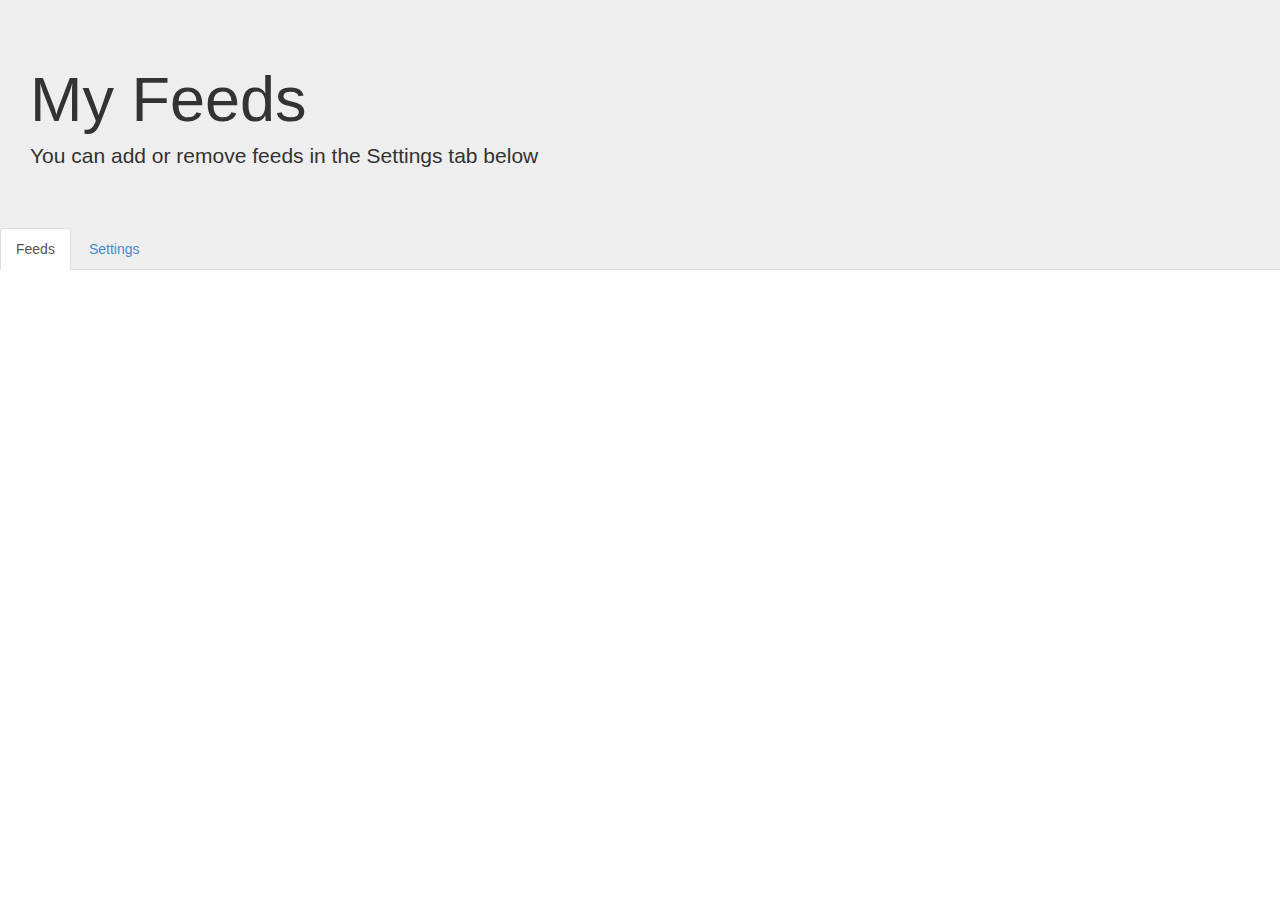
==== html/index.html @ 55298ed6 "Basic skeleton" ====
<!DOCTYPE html>
<html>
  <head>
    <meta charset="utf-8">
    <title>RSS Feeds</title>
    <meta author="Varun Ramakrishnan" />

    <link rel="stylesheet" href="../css/lib/bootstrap/bootstrap.css" />
    <link rel="stylesheet" href="../css/custom/style.css" />
    <script src="../js/lib/jquery/jquery-2.0.0.js"></script>
    <script src="../js/lib/bootstrap/bootstrap.js"></script>
    <script src="../js/lib/angular/angular.js"></script>
    <script src="../js/lib/angular/angular-resource.js"></script>
    <script src="../js/lib/angular/angular-route.js"></script>

    <script src="../js/custom/app.js"></script>
    <script src="../js/custom/controllers.js"></script>
  </head>

  <body ng-app="">
    <div class="jumbotron">
      <h1>My Feeds</h1>
      <p>You can add or remove feeds in the Settings tab below</p>
    </div>

    <ul class="nav nav-tabs">
      <li role="presentation" class="active"><a href="">Feeds</a></li>
      <li role="presentation" class=""><a href="">Settings</a></li>
    </ul>


  </body>
</html>
---- css/custom/style.css ----
.jumbotron {
  margin: 0px;
}

.nav-tabs {
  background-color: #eeeeee;
}
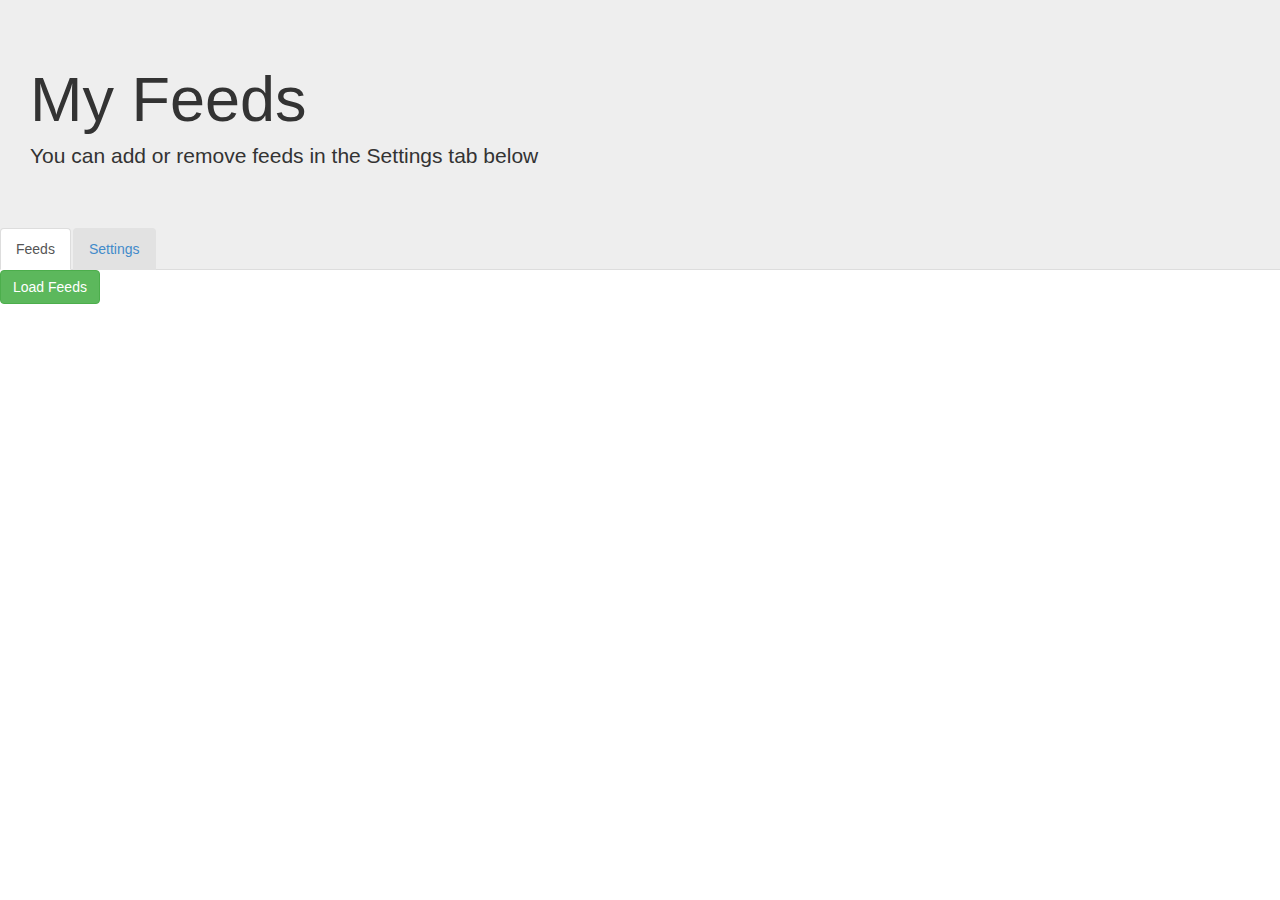
==== commit f821899f: "Got the basic feed loading process working" ====
--- a/html/index.html
+++ b/html/index.html
@@ -1,33 +1,48 @@
 <!DOCTYPE html>
 <html>
-  <head>
-    <meta charset="utf-8">
-    <title>RSS Feeds</title>
-    <meta author="Varun Ramakrishnan" />
+    <head>
+        <meta charset="utf-8">
+        <title>RSS Feeds</title>
+        <meta author="Varun Ramakrishnan"/>
 
-    <link rel="stylesheet" href="../css/lib/bootstrap/bootstrap.css" />
-    <link rel="stylesheet" href="../css/custom/style.css" />
-    <script src="../js/lib/jquery/jquery-2.0.0.js"></script>
-    <script src="../js/lib/bootstrap/bootstrap.js"></script>
-    <script src="../js/lib/angular/angular.js"></script>
-    <script src="../js/lib/angular/angular-resource.js"></script>
-    <script src="../js/lib/angular/angular-route.js"></script>
+        <link rel="stylesheet" href="../css/lib/bootstrap/bootstrap.css"/>
+        <link rel="stylesheet" href="../css/custom/style.css"/>
 
-    <script src="../js/custom/app.js"></script>
-    <script src="../js/custom/controllers.js"></script>
-  </head>
+        <script src="../js/lib/jquery/jquery-2.0.0.js"></script>
+        <script src="../js/lib/bootstrap/bootstrap.js"></script>
+        <script src="../js/lib/angular/angular.js"></script>
+        <script src="../js/lib/angular/angular-resource.js"></script>
+        <script src="../js/lib/angular/angular-route.js"></script>
+        <script type="text/javascript" src="https://www.google.com/jsapi"></script>
+        <script type="text/javascript">
+            google.load("feeds", "1") //Load Google Ajax Feed API (version 1)
+        </script>
 
-  <body ng-app="">
-    <div class="jumbotron">
-      <h1>My Feeds</h1>
-      <p>You can add or remove feeds in the Settings tab below</p>
-    </div>
+        <script src="../js/custom/app.js"></script>
+    </head>
 
-    <ul class="nav nav-tabs">
-      <li role="presentation" class="active"><a href="">Feeds</a></li>
-      <li role="presentation" class=""><a href="">Settings</a></li>
-    </ul>
+    <body ng-app="FeedReader">
+        <div class="jumbotron">
+            <h1>My Feeds</h1>
+            <p>You can add or remove feeds in the Settings tab below</p>
+        </div>
 
+        <ul class="nav nav-tabs">
+            <li role="presentation" class="active">
+                <a href="">Feeds</a>
+            </li>
+            <li role="presentation" class="">
+                <a href="">Settings</a>
+            </li>
+        </ul>
 
-  </body>
+        <div class="container-fluid" ng-controller="FeedController">
+            <a href="" ng-click="loadFeed()" class="btn btn-success">Load Feeds</a>
+            <ul ng-repeat="entry in result.feed.entries">
+                <li>
+                    <h3>{{entry.title}}</h3>
+                </li>
+            </ul>
+        </div>
+    </body>
 </html>
--- a/css/custom/style.css
+++ b/css/custom/style.css
@@ -5,3 +5,7 @@
 .nav-tabs {
   background-color: #eeeeee;
 }
+
+.nav-tabs > li > a {
+  background-color: #e2e2e2;
+}
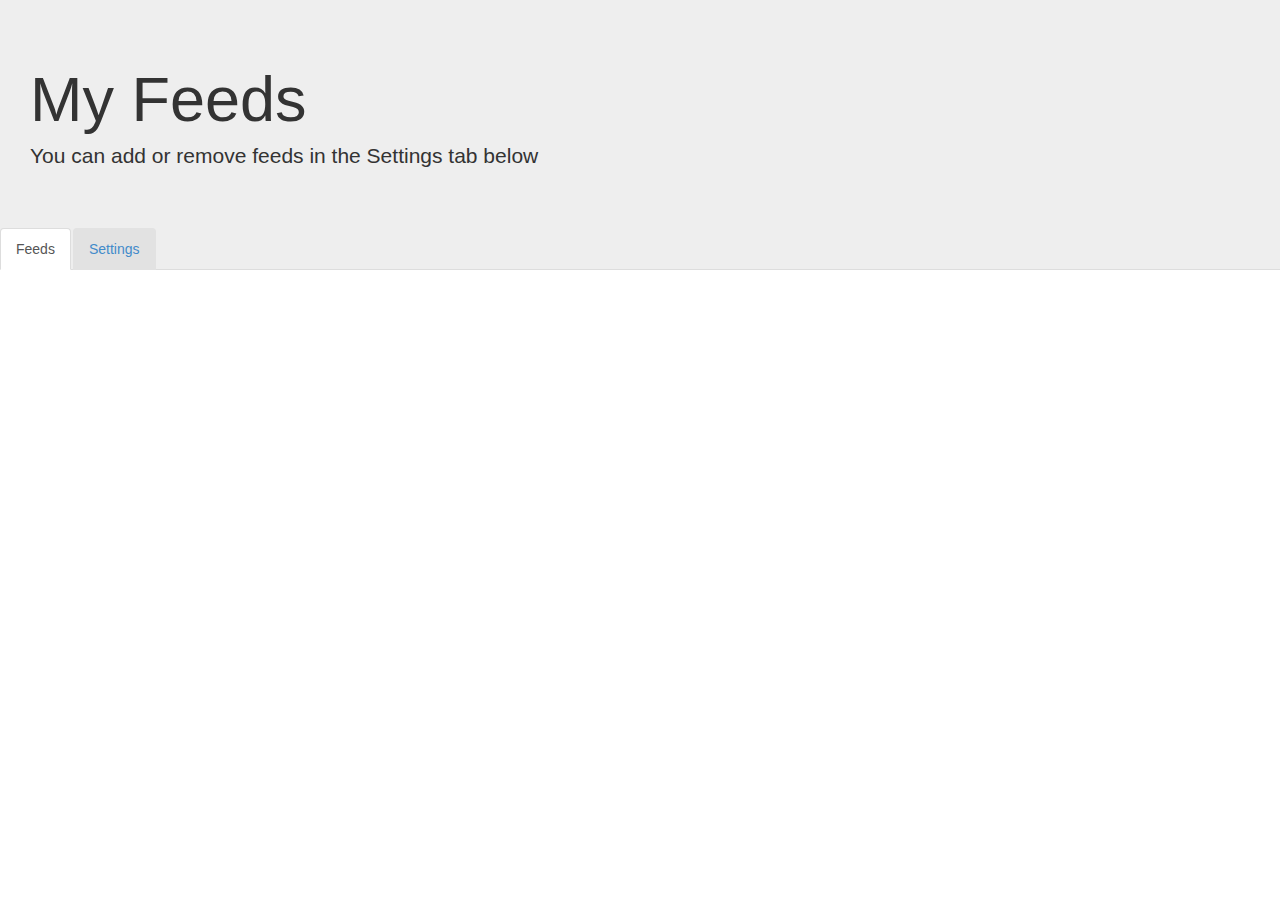
==== commit 5532afd3: "Added support for stripping images from feeds and added a blank settings view" ====
--- a/html/index.html
+++ b/html/index.html
@@ -13,6 +13,7 @@
         <script src="../js/lib/angular/angular.js"></script>
         <script src="../js/lib/angular/angular-resource.js"></script>
         <script src="../js/lib/angular/angular-route.js"></script>
+        <script src="../js/lib/angular/angular-sanitize.js"></script>
         <script type="text/javascript" src="https://www.google.com/jsapi"></script>
         <script type="text/javascript">
             google.load("feeds", "1") //Load Google Ajax Feed API (version 1)
@@ -29,20 +30,15 @@
 
         <ul class="nav nav-tabs">
             <li role="presentation" class="active">
-                <a href="">Feeds</a>
+                <a href="#feeds">Feeds</a>
             </li>
             <li role="presentation" class="">
-                <a href="">Settings</a>
+                <a href="#settings">Settings</a>
             </li>
         </ul>
 
-        <div class="container-fluid" ng-controller="FeedController">
-            <a href="" ng-click="loadFeed()" class="btn btn-success">Load Feeds</a>
-            <ul ng-repeat="entry in result.feed.entries">
-                <li>
-                    <h3>{{entry.title}}</h3>
-                </li>
-            </ul>
+        <div ng-view>
+
         </div>
     </body>
 </html>
--- a/css/custom/style.css
+++ b/css/custom/style.css
@@ -9,3 +9,7 @@
 .nav-tabs > li > a {
   background-color: #e2e2e2;
 }
+
+input {
+  width: 90%;
+}
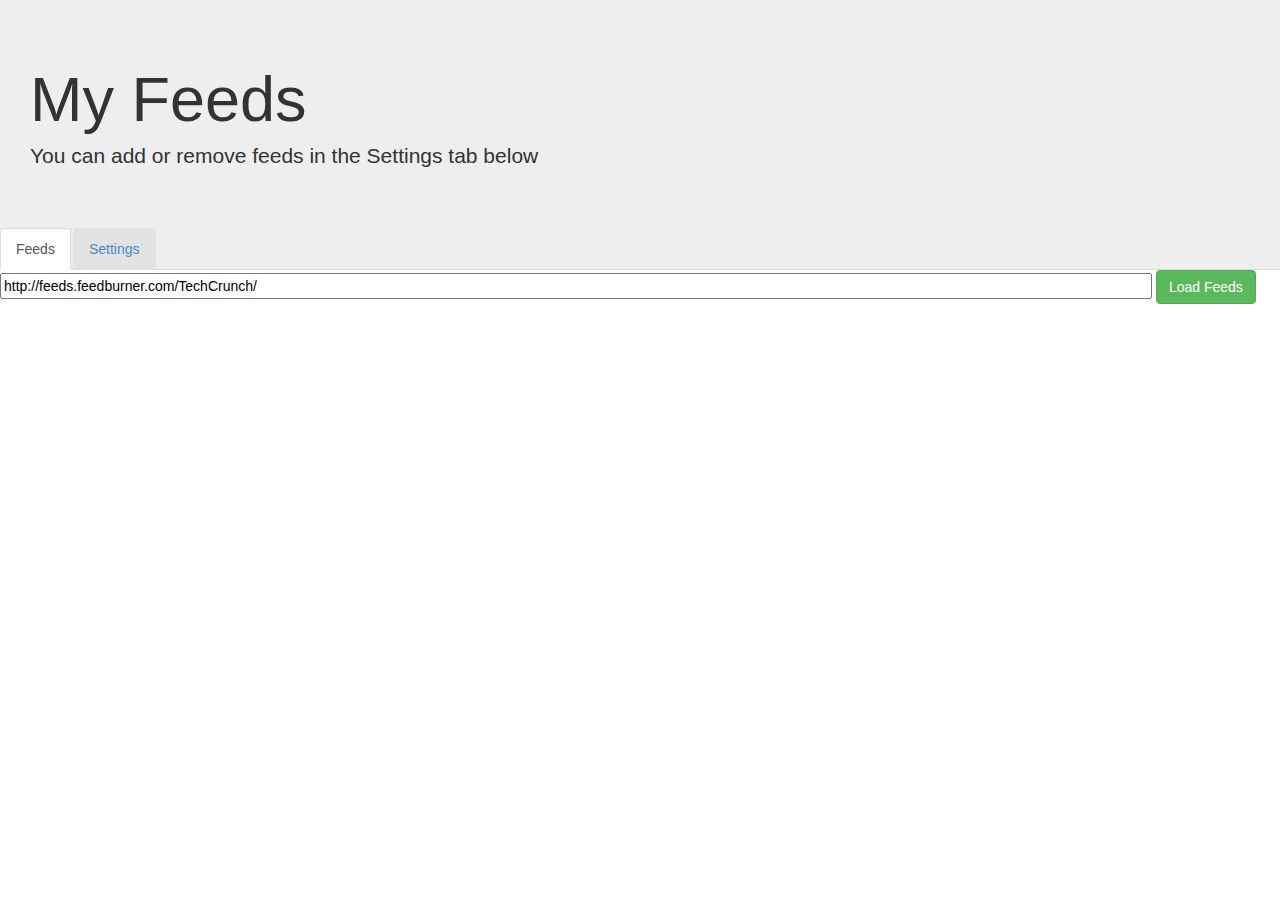
==== commit db490806: "Moved the feed into panels for better styling" ====
--- a/html/index.html
+++ b/html/index.html
@@ -7,6 +7,7 @@
 
         <link rel="stylesheet" href="../css/lib/bootstrap/bootstrap.css"/>
         <link rel="stylesheet" href="../css/custom/style.css"/>
+
 
         <script src="../js/lib/jquery/jquery-2.0.0.js"></script>
         <script src="../js/lib/bootstrap/bootstrap.js"></script>
@@ -20,6 +21,7 @@
         </script>
 
         <script src="../js/custom/app.js"></script>
+        <script src="../js/custom/controllers.js"></script>
     </head>
 
     <body ng-app="FeedReader">
@@ -28,12 +30,12 @@
             <p>You can add or remove feeds in the Settings tab below</p>
         </div>
 
-        <ul class="nav nav-tabs">
-            <li role="presentation" class="active">
+        <ul class="nav nav-tabs" ng-controller="NavController">
+            <li role="presentation" ng-class="home" ng-click="homeClicked()">
                 <a href="#feeds">Feeds</a>
             </li>
-            <li role="presentation" class="">
-                <a href="#settings">Settings</a>
+            <li role="presentation" ng-class="settings">
+                <a href="#settings" ng-click="settingsClicked()">Settings</a>
             </li>
         </ul>
 
--- a/css/custom/style.css
+++ b/css/custom/style.css
@@ -13,3 +13,7 @@
 input {
   width: 90%;
 }
+
+ul {
+  list-style: none
+}
